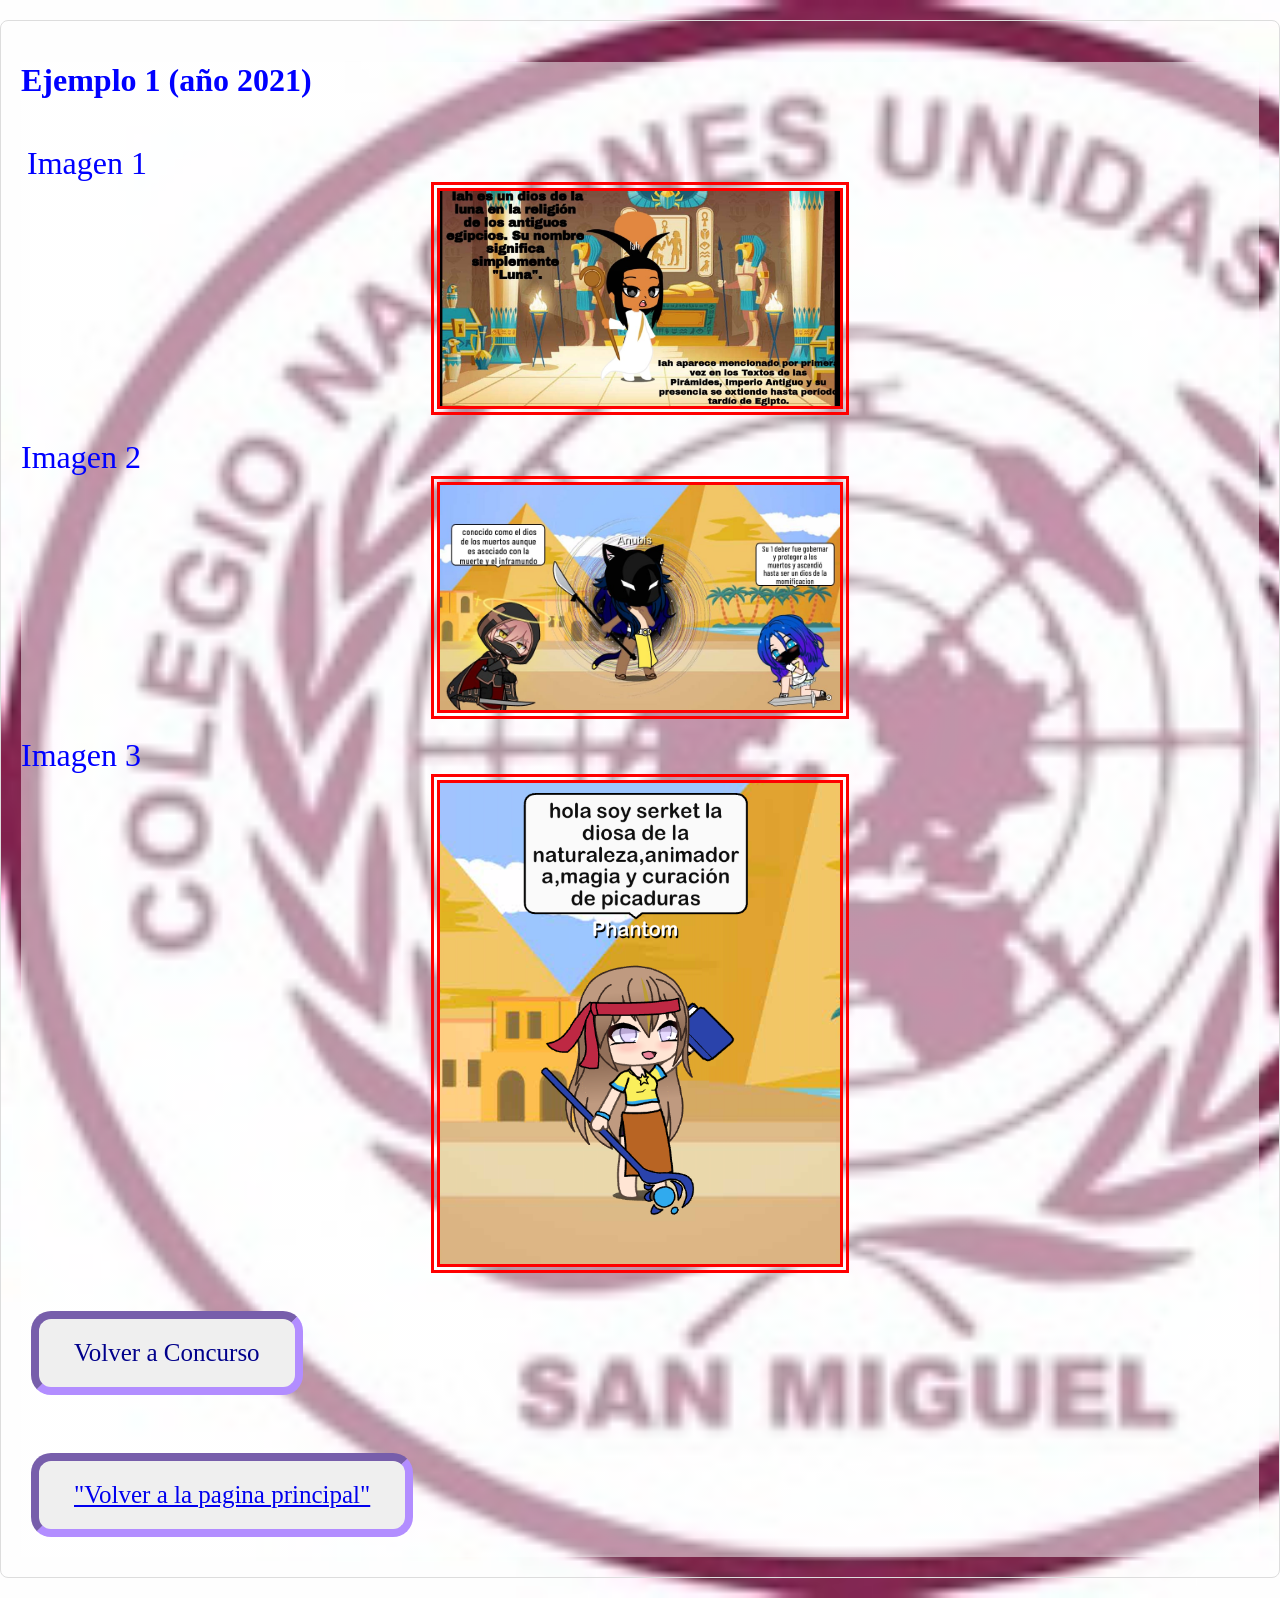
==== vista/ejemplos/ejemplo1.html @ b08b1121 "Add files via upload" ====
<!DOCTYPE html>
<html>
<head>
	<meta charset="utf-8">
	<meta name="viewport" content="width=device-width, initial-scale=1">
	<link rel="stylesheet" type="text/css" href="../estilo/estilo.css">
	<title>ejemplos</title>
</head>
<body>
<div class="contenedor-con-fondo">
<h1 class="Ejemplo1">Ejemplo 1 (año 2021)</h1>
<br>
<div class="imagen1">Imagen 1
<img src="../multimedial/malenaRothen.jpg">
</div>
<br>
<div class="imagen2">Imagen 2
<img src="../multimedial/moraEugeni.jpg">
</div>
<br>
<div class="imagen3">Imagen 3
<img src="../multimedial/valentinaSalinas.png">
</div>
<br>

<a href="../Sociales/concurso.html"><button type="button">Volver a Concurso</button></a>
<br>
<br>
<a href="../../index.html"><button type="button">"Volver a la pagina principal"</a></button>
</div>
</body>
</html>
---- vista/estilo/estilo.css ----
body {
	background-image: url("../multimedial/logoCnum.jpg"); background-repeat: no-repeat;
	font-family: sans-serif; color: black; background-color: pink; background-size: cover;
}

.contenedor-con-fondo {
	position: relative; color: black; 
	background: linear-gradient(rgba(255,255,255,0.5), rgba(255,255,255,0.5));
	background-image: url("logoCnum.jpg") center/cover;
}

.Concurso-Dioses-egipcios {
	font-family: broadway; color: darkblue; font-size: 2em; 

}

.Concurso-Dioses-egipcios:hover{
	color: green;
}

.h1_titulo1_ {
	font-family: broadway; color: darkblue; font-size: 2em;
}

.h2_titulo2_ {
	font-family: broadway; color: darkblue; font-size: 2em;
}

.h3_titulo3_ {
	font-family: broadway; color: darkblue; font-size: 1em;
}

.ul- {
	font-family: broadway; color: darkblue; font-size: 1.5em;
}
button:hover{
	background-color: #3333;
}

button { 
 	border:8px inset #b28dff; color: darkblue; 
 	padding:20px 35px 20px 35px;  border-radius:20px;  margin:20px 10px; font-size:25px; 
 	font-family:broadway; cursor:pointer; 
}

.Conozcamos-la-historia {
	font-family: broadway; color: darkblue;
}

.Conozcamos-la-historia:hover{
	color: lightblue;
}

.Ejemplo1 {
	font-family: broadway; color: blue;
}

.Ejemplo1:hover{
	color: yellowgreen;
}

.imagen1 {
	border:5px; color: blue; padding: 1px 3px 1px 3px; border-radius: 5px; margin: 5px 3px;
	cursor: pointer; font-family: broadway; color: 	blue; font-size: 2em;
}
.imagen1:hover{
	color: yellowgreen;
}
img {border-width: 9px; border-style: double; border-color: red; width:	400px; height: auto; }

img {display: block; margin-left: auto; margin-right: auto;}

.imagen2 {
	font-family: broadway; color: blue; font-size: 2em;
}
.imagen2:hover{
	color: yellowgreen;
}	
.imagen3 {
	font-family: broadway; color: blue; font-size: 2em;
}
.imagen3:hover{
	color: yellowgreen;
}

.contenedor_parrafo:hover {
	color: yellowgreen;
}

.contenedor_parrafo_p {
	font-family: broadway; font-size: 1em; color: darkblue;
}

.contenedor_parrafo_p:hover {
	color: yellowgreen;
}
.big-slider {
    width: 500px;   
    height: 100px;   
}

.big-emoji {
    font-size: 3rem; 
}

input {
	font-family: broadway; color: darkblue; font-size: 1em;
}

input:hover	{
	color: yellowgreen;
}
body {
            font-family: broadway;
            margin: 20px auto;
            padding: 20px;
            border: 1px solid #ddd;
            border-radius: 8px;
        }
        .campo {
            margin-bottom: 15px;
        }
        label {
            display: block;
            margin-bottom: 5px;
            font-weight: bold;
        }
        input[type="text"], textarea {
            width: 100%;
            padding: 8px;
            border: 1px solid #ccc;
            border-radius: 4px;
            box-sizing: border-box;
        }
        textarea {
            height: 100px;
            resize: vertical;
        }
.opciones {
            margin: 10px 0;
        }
        .boton {
            background-color: #3333;
            color: darkblue;
            padding: 10px 15px;
            border: none;
            border-radius: 4px;
            cursor: pointer;
        }
        .boton:hover {
            background-color: #3333;
        }
         .los-sonadores- {
         	font-family: broadway; color: darkblue; font-size: 2em;
         	margin: 20px auto;
         }
         .-historia- {
         	font-family: broadway; color: darkblue; font-size: 2em;
         	margin: 20px auto;
         }

         .form-container {
            font-family: broadway; color: darkblue;
         }

         video {
            width: 600px; height: 600px;
        }

    .articulo-periodico {
        column-count: 3; column-gap: 40px; column-rule: none; font-family: broadway; color: darkblue; font-size: 1em;
        text-align: justify; margin: 0 auto; max-width: 1200px;
    }

    .articulo-periodico-1 {
        font-family: broadway; font-size: 2em; color: darkblue;
    } 

    .articulo-periodico-1:hover  {
        color: pink;
    }

    .imagen__e {
        font-family: broadway; font-size: 1em; color: darkblue;
    }
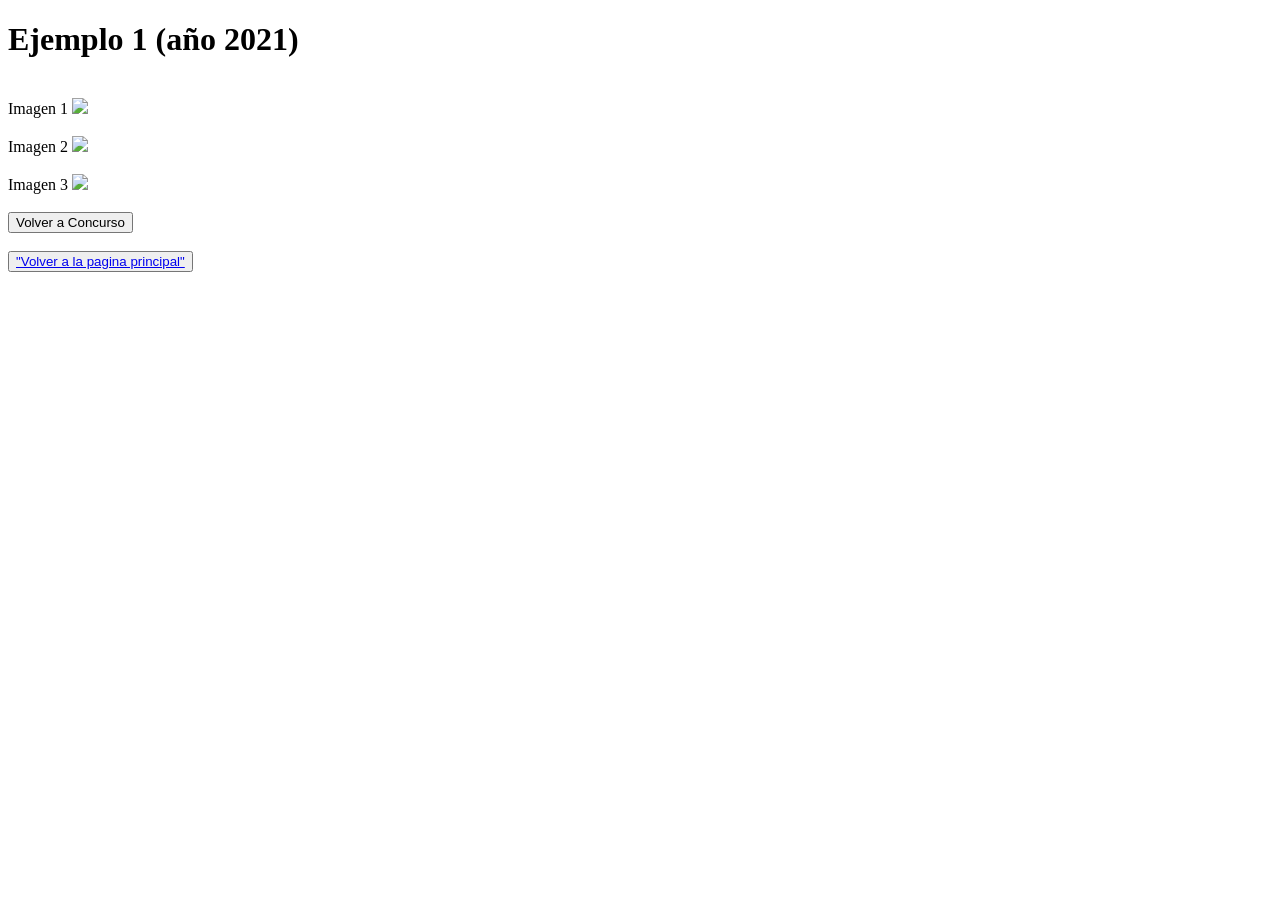
==== commit b47cf124: "Update image paths and links in ejemplo1.html" ====
--- a/vista/ejemplos/ejemplo1.html
+++ b/vista/ejemplos/ejemplo1.html
@@ -3,7 +3,7 @@
 <head>
 	<meta charset="utf-8">
 	<meta name="viewport" content="width=device-width, initial-scale=1">
-	<link rel="stylesheet" type="text/css" href="../estilo/estilo.css">
+	<link rel="stylesheet" type="text/css" href="vista/estilo/estilo.css">
 	<title>ejemplos</title>
 </head>
 <body>
@@ -11,22 +11,22 @@
 <h1 class="Ejemplo1">Ejemplo 1 (año 2021)</h1>
 <br>
 <div class="imagen1">Imagen 1
-<img src="../multimedial/malenaRothen.jpg">
+<img src="vista/multimedial/malenaRothen.jpg">
 </div>
 <br>
 <div class="imagen2">Imagen 2
-<img src="../multimedial/moraEugeni.jpg">
+<img src="vista/multimedial/moraEugeni.jpg">
 </div>
 <br>
 <div class="imagen3">Imagen 3
-<img src="../multimedial/valentinaSalinas.png">
+<img src="vista/multimedial/valentinaSalinas.png">
 </div>
 <br>
 
-<a href="../Sociales/concurso.html"><button type="button">Volver a Concurso</button></a>
+<a href="vista/Sociales/concurso.html"><button type="button">Volver a Concurso</button></a>
 <br>
 <br>
-<a href="../../index.html"><button type="button">"Volver a la pagina principal"</a></button>
+<a href="vista/Sociales/index.html"><button type="button">"Volver a la pagina principal"</a></button>
 </div>
 </body>
-</html>+</html>
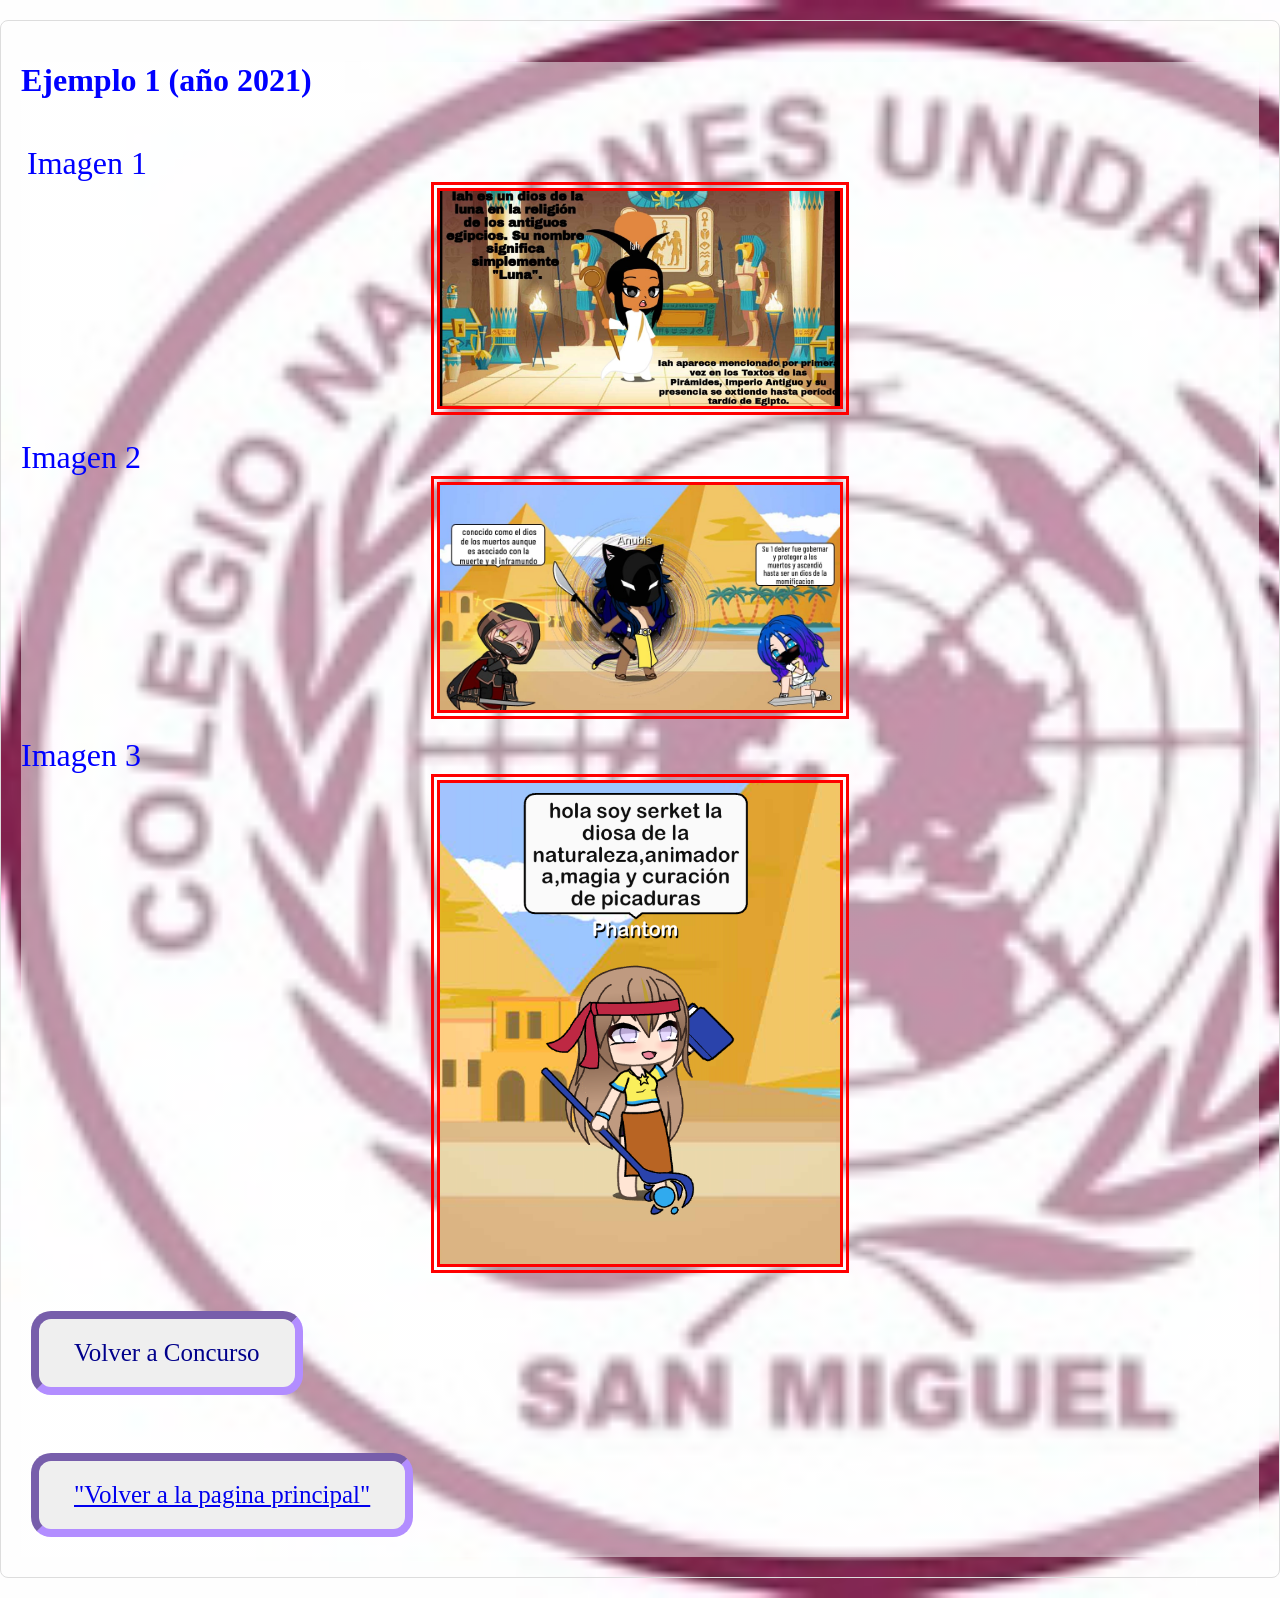
==== commit 49388978: "Update ejemplo1.html" ====
--- a/vista/ejemplos/ejemplo1.html
+++ b/vista/ejemplos/ejemplo1.html
@@ -3,7 +3,7 @@
 <head>
 	<meta charset="utf-8">
 	<meta name="viewport" content="width=device-width, initial-scale=1">
-	<link rel="stylesheet" type="text/css" href="vista/estilo/estilo.css">
+	<link rel="stylesheet" type="text/css" href="/vista/estilo/estilo.css">
 	<title>ejemplos</title>
 </head>
 <body>
@@ -11,22 +11,22 @@
 <h1 class="Ejemplo1">Ejemplo 1 (año 2021)</h1>
 <br>
 <div class="imagen1">Imagen 1
-<img src="vista/multimedial/malenaRothen.jpg">
+<img src="/vista/multimedial/malenaRothen.jpg">
 </div>
 <br>
 <div class="imagen2">Imagen 2
-<img src="vista/multimedial/moraEugeni.jpg">
+<img src="/vista/multimedial/moraEugeni.jpg">
 </div>
 <br>
 <div class="imagen3">Imagen 3
-<img src="vista/multimedial/valentinaSalinas.png">
+<img src="/vista/multimedial/valentinaSalinas.png">
 </div>
 <br>
 
-<a href="vista/Sociales/concurso.html"><button type="button">Volver a Concurso</button></a>
+<a href="/vista/Sociales/concurso.html"><button type="button">Volver a Concurso</button></a>
 <br>
 <br>
-<a href="vista/Sociales/index.html"><button type="button">"Volver a la pagina principal"</a></button>
+<a href="/vista/index.html"><button type="button">"Volver a la pagina principal"</a></button>
 </div>
 </body>
 </html>
--- a/vista/estilo/estilo.css
+++ b/vista/estilo/estilo.css
@@ -0,0 +1,186 @@
+
+body {
+	background-image: url("../multimedial/logoCnum.jpg"); background-repeat: no-repeat;
+	font-family: sans-serif; color: black; background-color: pink; background-size: cover;
+}
+
+.contenedor-con-fondo {
+	position: relative; color: black; 
+	background: linear-gradient(rgba(255,255,255,0.5), rgba(255,255,255,0.5));
+	background-image: url("logoCnum.jpg") center/cover;
+}
+
+.Concurso-Dioses-egipcios {
+	font-family: broadway; color: darkblue; font-size: 2em; 
+
+}
+
+.Concurso-Dioses-egipcios:hover{
+	color: green;
+}
+
+.h1_titulo1_ {
+	font-family: broadway; color: darkblue; font-size: 2em;
+}
+
+.h2_titulo2_ {
+	font-family: broadway; color: darkblue; font-size: 2em;
+}
+
+.h3_titulo3_ {
+	font-family: broadway; color: darkblue; font-size: 1em;
+}
+
+.ul- {
+	font-family: broadway; color: darkblue; font-size: 1.5em;
+}
+button:hover{
+	background-color: #3333;
+}
+
+button { 
+ 	border:8px inset #b28dff; color: darkblue; 
+ 	padding:20px 35px 20px 35px;  border-radius:20px;  margin:20px 10px; font-size:25px; 
+ 	font-family:broadway; cursor:pointer; 
+}
+
+.Conozcamos-la-historia {
+	font-family: broadway; color: darkblue;
+}
+
+.Conozcamos-la-historia:hover{
+	color: lightblue;
+}
+
+.Ejemplo1 {
+	font-family: broadway; color: blue;
+}
+
+.Ejemplo1:hover{
+	color: yellowgreen;
+}
+
+.imagen1 {
+	border:5px; color: blue; padding: 1px 3px 1px 3px; border-radius: 5px; margin: 5px 3px;
+	cursor: pointer; font-family: broadway; color: 	blue; font-size: 2em;
+}
+.imagen1:hover{
+	color: yellowgreen;
+}
+img {border-width: 9px; border-style: double; border-color: red; width:	400px; height: auto; }
+
+img {display: block; margin-left: auto; margin-right: auto;}
+
+.imagen2 {
+	font-family: broadway; color: blue; font-size: 2em;
+}
+.imagen2:hover{
+	color: yellowgreen;
+}	
+.imagen3 {
+	font-family: broadway; color: blue; font-size: 2em;
+}
+.imagen3:hover{
+	color: yellowgreen;
+}
+
+.contenedor_parrafo:hover {
+	color: yellowgreen;
+}
+
+.contenedor_parrafo_p {
+	font-family: broadway; font-size: 1em; color: darkblue;
+}
+
+.contenedor_parrafo_p:hover {
+	color: yellowgreen;
+}
+.big-slider {
+    width: 500px;   
+    height: 100px;   
+}
+
+.big-emoji {
+    font-size: 3rem; 
+}
+
+input {
+	font-family: broadway; color: darkblue; font-size: 1em;
+}
+
+input:hover	{
+	color: yellowgreen;
+}
+body {
+            font-family: broadway;
+            margin: 20px auto;
+            padding: 20px;
+            border: 1px solid #ddd;
+            border-radius: 8px;
+        }
+        .campo {
+            margin-bottom: 15px;
+        }
+        label {
+            display: block;
+            margin-bottom: 5px;
+            font-weight: bold;
+        }
+        input[type="text"], textarea {
+            width: 100%;
+            padding: 8px;
+            border: 1px solid #ccc;
+            border-radius: 4px;
+            box-sizing: border-box;
+        }
+        textarea {
+            height: 100px;
+            resize: vertical;
+        }
+.opciones {
+            margin: 10px 0;
+        }
+        .boton {
+            background-color: #3333;
+            color: darkblue;
+            padding: 10px 15px;
+            border: none;
+            border-radius: 4px;
+            cursor: pointer;
+        }
+        .boton:hover {
+            background-color: #3333;
+        }
+         .los-sonadores- {
+         	font-family: broadway; color: darkblue; font-size: 2em;
+         	margin: 20px auto;
+         }
+         .-historia- {
+         	font-family: broadway; color: darkblue; font-size: 2em;
+         	margin: 20px auto;
+         }
+
+         .form-container {
+            font-family: broadway; color: darkblue;
+         }
+
+         video {
+            width: 600px; height: 600px;
+        }
+
+    .articulo-periodico {
+        column-count: 3; column-gap: 40px; column-rule: none; font-family: broadway; color: darkblue; font-size: 1em;
+        text-align: justify; margin: 0 auto; max-width: 1200px;
+    }
+
+    .articulo-periodico-1 {
+        font-family: broadway; font-size: 2em; color: darkblue;
+    } 
+
+    .articulo-periodico-1:hover  {
+        color: pink;
+    }
+
+    .imagen__e {
+        font-family: broadway; font-size: 1em; color: darkblue;
+    }
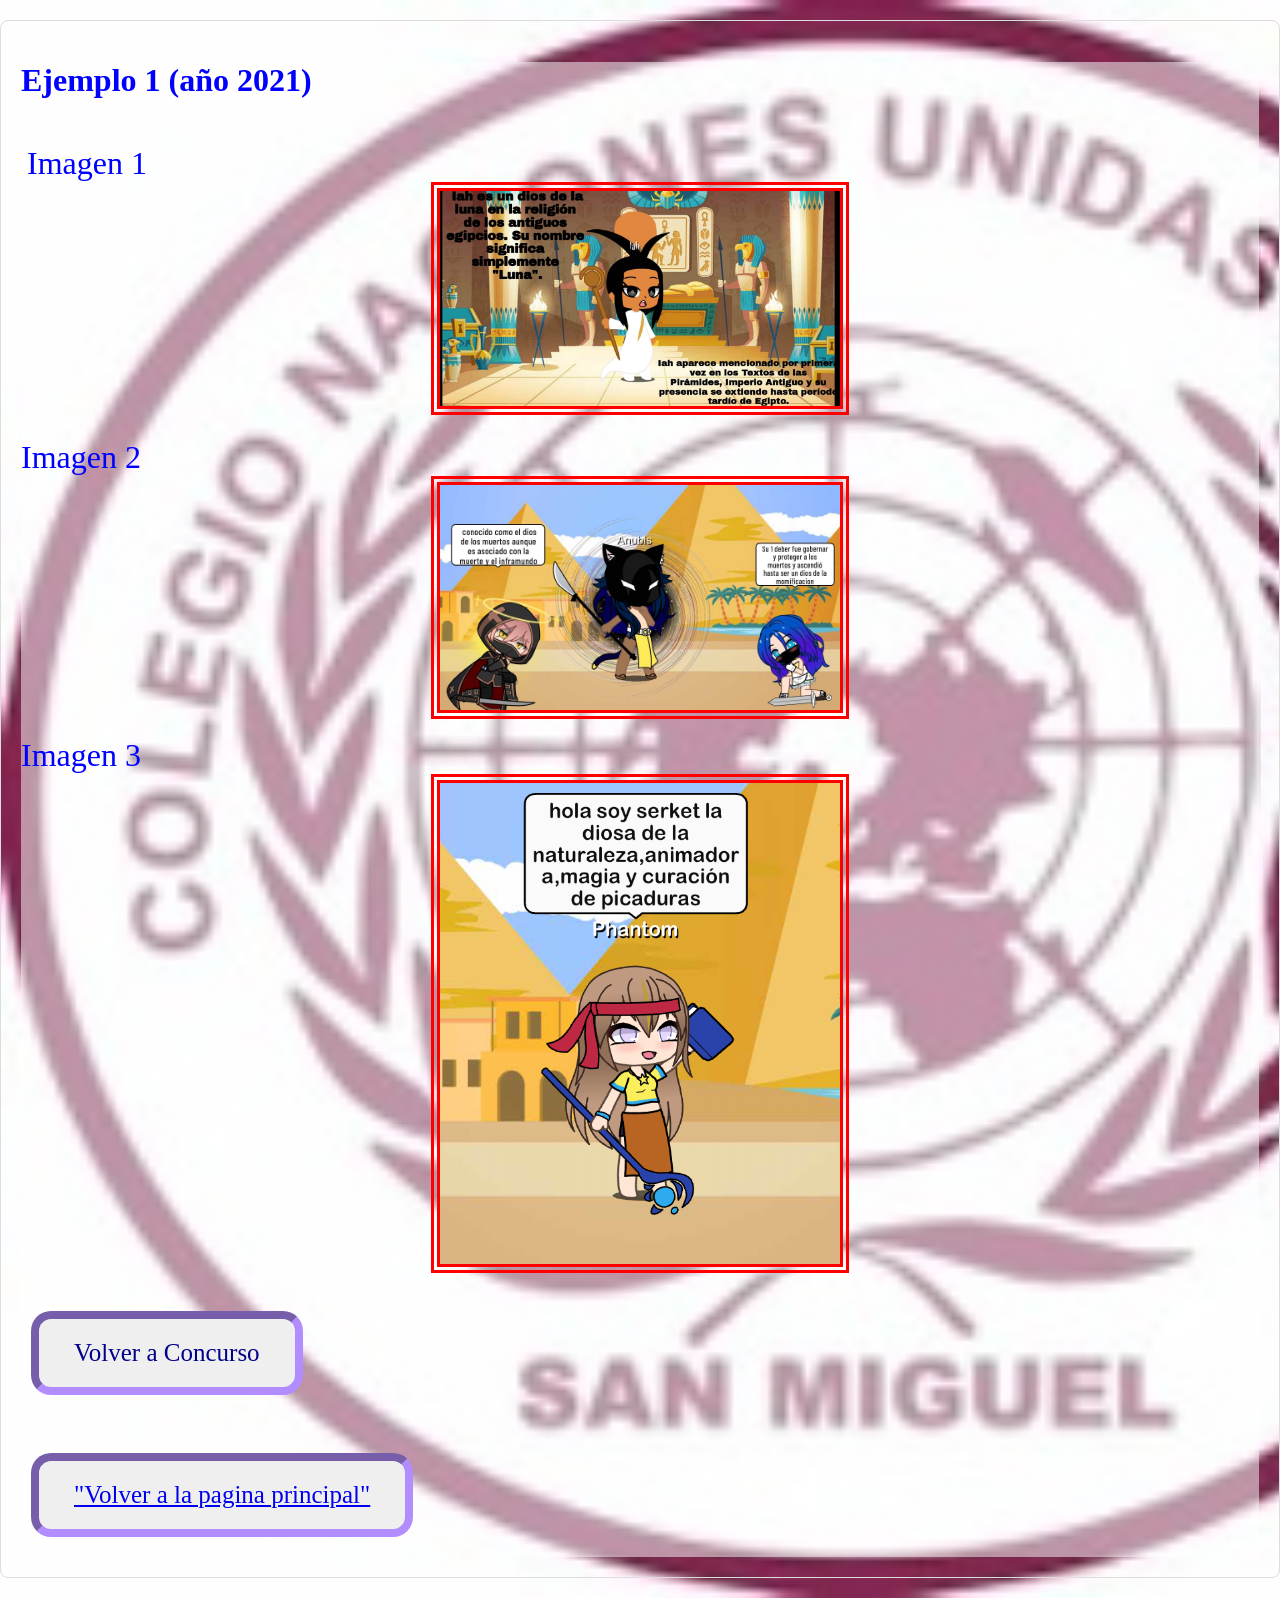
==== commit 8d62dcf3: "Update ejemplo1.html" ====
--- a/vista/ejemplos/ejemplo1.html
+++ b/vista/ejemplos/ejemplo1.html
@@ -26,7 +26,7 @@
 <a href="/vista/Sociales/concurso.html"><button type="button">Volver a Concurso</button></a>
 <br>
 <br>
-<a href="/vista/index.html"><button type="button">"Volver a la pagina principal"</a></button>
+<a href="/cnum-actividades-practica/index.html"><button type="button">"Volver a la pagina principal"</a></button>
 </div>
 </body>
 </html>
